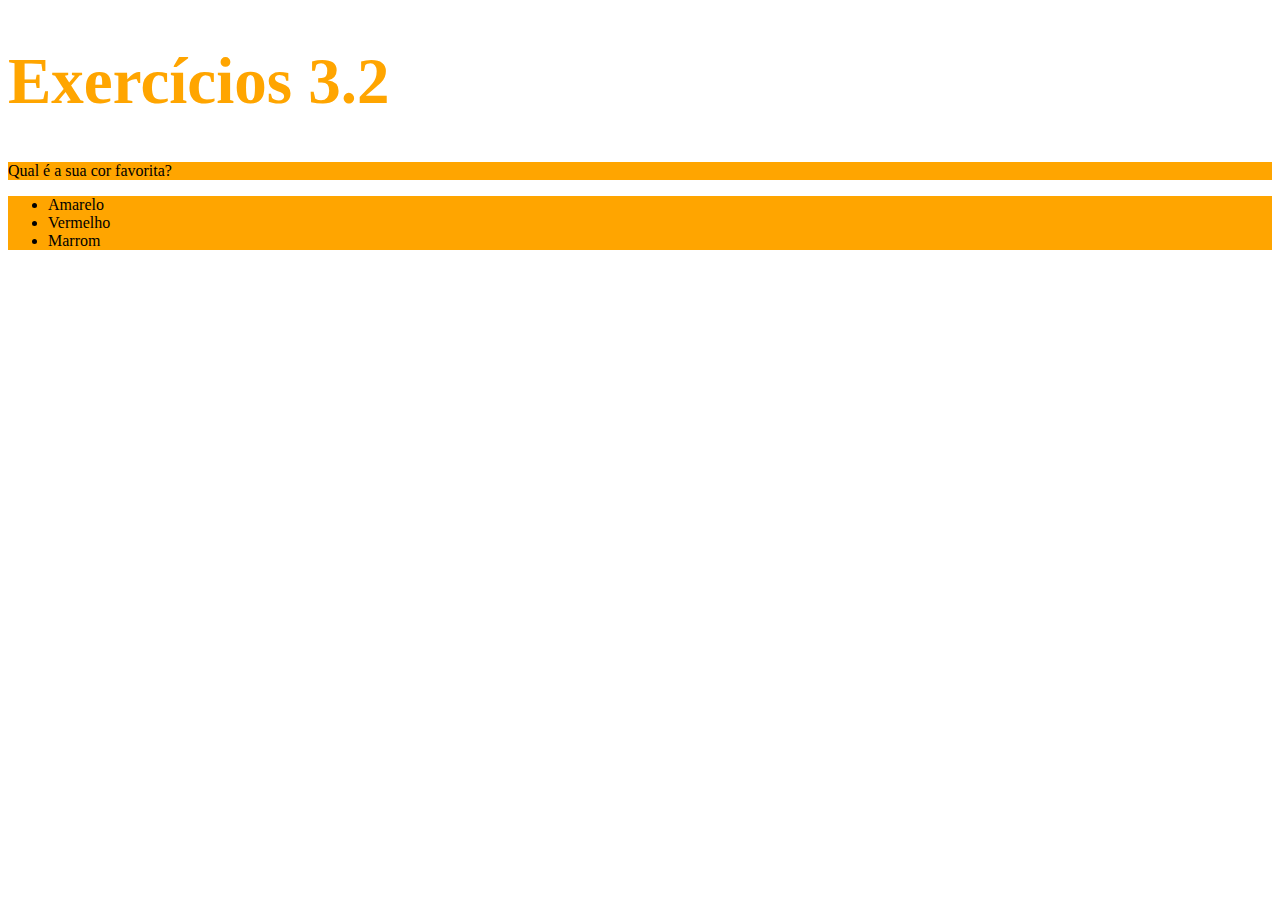
==== fundamentos/bloco_03_Intro_HTML_CSS/dia-2-html-css-primeiros-passos-em-css/index.html @ 44a7b2d4 "trazendo arquivo index.html para a pasta certa" ====
<!DOCTYPE html>
<html lang="pt-br">

  <head>
    <meta charset="UTF-8">
    <title>HTML</title>
    
    <style>
        
        h1 {
            font-size: 65px;
            color: orange;
        } 

        ul {
            background-color: aqua;
        }

        .background {
            background-color: orange;
        }


    </style>
  
  </head>

  <body>

    <h1>Exercícios 3.2</h1>

    <p class="background">Qual é a sua cor favorita?</p>
    
    <ul class="background">
      <li>Amarelo</li>
      <li>Vermelho</li>
      <li>Marrom</li>
    </ul>
  
  </body>
</html>
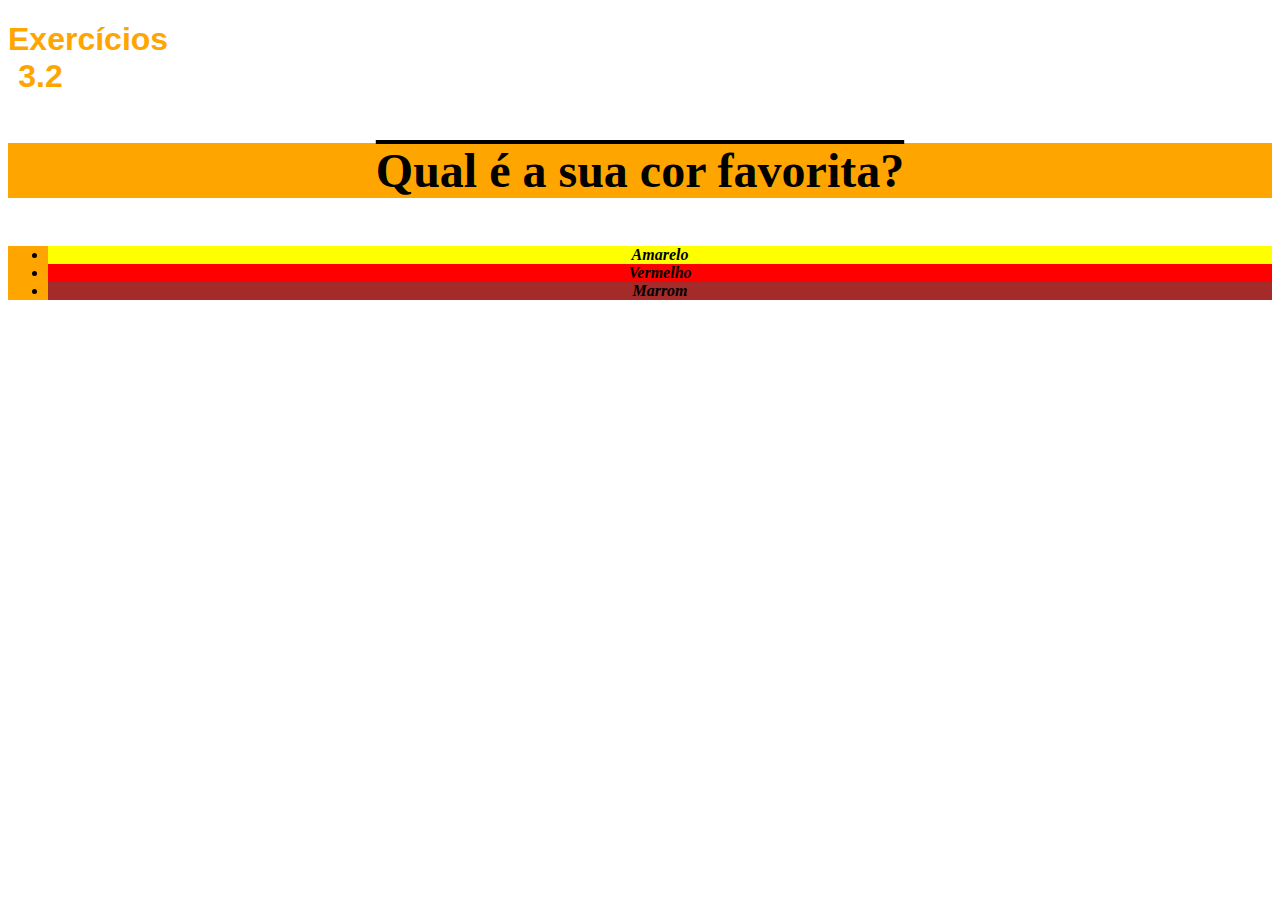
==== commit ebd911a7: "colocando mais estilos com o fixando parte 2" ====
--- a/fundamentos/bloco_03_Intro_HTML_CSS/dia-2-html-css-primeiros-passos-em-css/index.html
+++ b/fundamentos/bloco_03_Intro_HTML_CSS/dia-2-html-css-primeiros-passos-em-css/index.html
@@ -8,16 +8,42 @@
     <style>
         
         h1 {
-            font-size: 65px;
+            width: 65px;
             color: orange;
+            font-family: sans-serif;
         } 
 
         ul {
             background-color: aqua;
+            font-style: italic;
+            font-weight: bold;
         }
 
         .background {
             background-color: orange;
+        }
+
+        p {
+          font-weight: 600;
+          font-size: 3em;
+          text-decoration: overline;
+        }
+
+        body {
+          font-size: 16px;
+          text-align: center;
+        }
+
+        #yellow {
+          background-color: yellow;
+        }
+
+        #red {
+          background-color: red;
+        }
+
+        #brown {
+          background-color: brown;
         }
 
 
@@ -32,9 +58,9 @@
     <p class="background">Qual é a sua cor favorita?</p>
     
     <ul class="background">
-      <li>Amarelo</li>
-      <li>Vermelho</li>
-      <li>Marrom</li>
+      <li id="yellow">Amarelo</li>
+      <li id="red">Vermelho</li>
+      <li id="brown">Marrom</li>
     </ul>
   
   </body>
